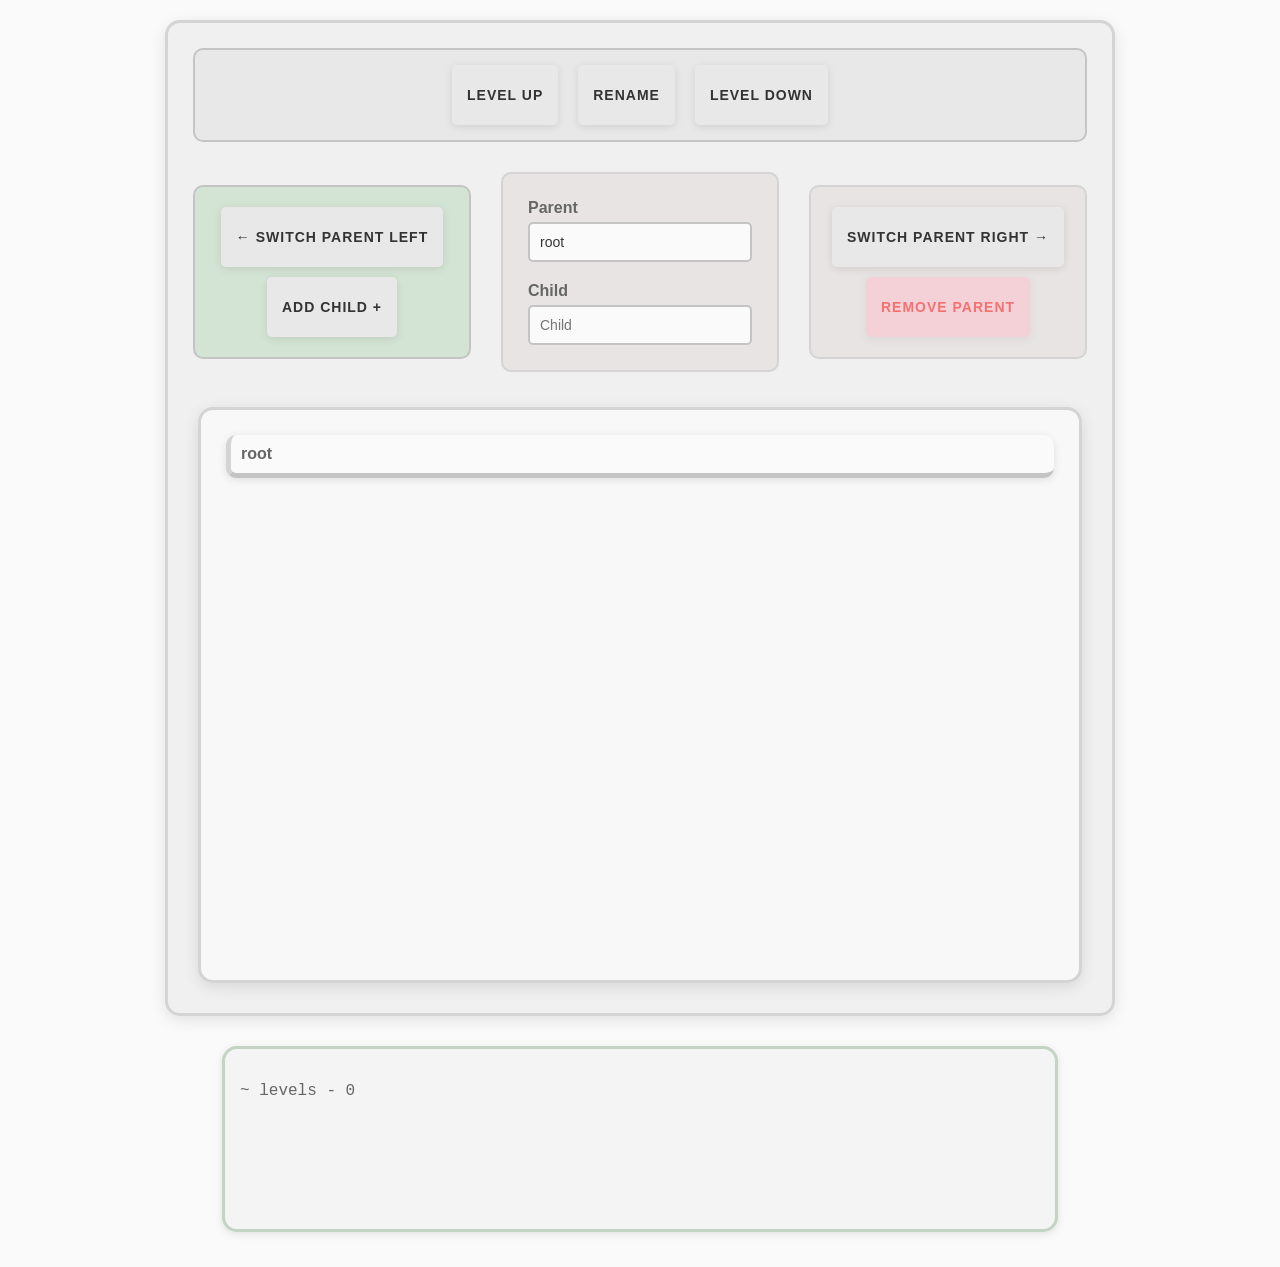
==== hierarchy_AI_UI.html @ 32c995d1 "Version 1 finished" ====
<!DOCTYPE html>
<html lang="en">

<head>
    <meta charset="UTF-8">
    <meta name="viewport" content="width=device-width, initial-scale=1.0">
    <title>Hierarchy Manager</title>
   <link rel="stylesheet" href="heirarchy_AI_UI.css">
</head>

<body>
    <main>
        <div class="inputsForm" id="form">
            <!-- Levels Controls -->
            <div class="levelsControls">
                <button class="levelUp">
                    Level Up
                </button>

                <button class="rename">
                    Rename
                </button>

                <button class="levelDown">
                    Level Down
                </button>
            </div>

            <!-- Inputs Left -->
            <div class="inputsLeft">
                <div>
                    <button class="parentLeft">
                        ← Switch Parent Left
                    </button>
                </div>

                <div>
                    <button class="addChild">
                        Add Child +
                    </button>
                </div>


            </div>

            <!-- Inputs Middle -->
            <div class="inputsMiddle">
                <div class="parentDiv">
                    <label for="Name">
                        Parent
                        <input type="text" id="Name" placeholder="Name">
                    </label>
                </div>

                <div class="childDiv">
                    <label for="Child">
                        Child
                        <input type="text" id="Child" placeholder="Child">
                    </label>
                </div>
            </div>

            <!-- Inputs Right -->
            <div class="inputsRight">
                <button class="parentRight">
                    Switch Parent Right →
                </button>

                <div>
                    <button class="removeChild">
                        Remove parent
                    </button>
                </div>
               
            </div>

            <!-- Container -->
            <div id="container">
                <!-- Dynamic content will be added here by JS -->
            </div>
        </div>

        <div id="miniLogs">
           
        </div>

    </main>

    <script src="heirarchy.js"></script>
</body>

</html>
---- heirarchy_AI_UI.css ----
:root {
            /* Main Colors */
            --bg-primary: #fafafa;
            --bg-secondary: #f0f0f0;
            --bg-accent: #e8e8e8;
            
            /* Border Colors */
            --border-primary: #d4d4d4;
            --border-accent: #c4c4c4;
            
            /* Text Colors */
            --text-primary: #333333;
            --text-secondary: #666666;
            --text-accent: #888888;
            
            /* Interactive Colors */
            --button-bg: #e8e8e8;
            --button-hover: #d8d8d8;
            --button-active: #c8c8c8;
            --button-disabled: #f0f0f0;
            
            /* Accent Colors */
            --accent-left: #d4e4d4;
            --accent-middle: #e8e4e4;
            --accent-right: #e8e4e4;
            
            /* Container Colors */
            --container-bg: #f8f8f8;
            --container-border: #d4d4d4;
            --logs-bg: #f4f4f4;
            --logs-border: #c4d4c4;
            
            /* Spacing */
            --gap-small: 5px;
            --gap-medium: 10px;
            --gap-large: 15px;
            
            /* Border Radius */
            --radius-small: 5px;
            --radius-medium: 10px;
            --radius-large: 15px;
            
            /* Shadows */
            --shadow-light: 0 2px 8px rgba(0, 0, 0, 0.1);
            --shadow-medium: 0 4px 15px rgba(0, 0, 0, 0.1);
            --shadow-heavy: 0 8px 30px rgba(0, 0, 0, 0.1);
        }

        * {
            box-sizing: box-sizing;
            margin: 0;
            padding: 0;
        }

        body {
            font-family: 'Trebuchet MS', 'Lucida Sans Unicode', 'Lucida Grande', 'Lucida Sans', Arial, sans-serif;
            font-size: 16px;
            min-height: 100vh;
            display: flex;
            align-items: center;
            flex-direction: column;
            justify-content: center;
            background-color: var(--bg-primary);
            color: var(--text-primary);
            padding: 20px;
        }

        main {
            width: 100%;
            max-width: 1200px;
            display: flex;
            flex-direction: column;
            align-items: center;
        }

        .inputsForm {
            display: grid;
            border: solid 3px var(--border-primary);
            border-radius: var(--radius-large);
            grid-template-columns: 1fr 1fr 1fr;
            column-gap: var(--gap-medium);
            row-gap: var(--gap-medium);
            grid-template-rows: auto 1fr auto;
            grid-template-areas: "levels levels levels"
                                "leftSide middleSide rightSide"
                                "ws ws ws";
            justify-content: center;
            align-items: center;
            background-color: var(--bg-secondary);
            box-shadow: var(--shadow-medium);
            padding: var(--gap-large);
            margin-bottom: var(--gap-large);
        }

        .levelsControls {
            grid-area: levels;
            display: flex;
            align-items: center;
            justify-content: center;
            gap: var(--gap-medium);
            border: solid 2px var(--border-accent);
            border-radius: var(--radius-medium);
            margin: var(--gap-medium);
            padding: var(--gap-medium);
            background-color: var(--bg-accent);
            
        }

        .inputsMiddle {
            grid-area: middleSide;
            display: flex;
            flex-direction: column;
            align-items: center;
            justify-content: center;
            border: solid 2px var(--border-primary);
            border-radius: var(--radius-medium);
            margin: var(--gap-medium);
            padding: var(--gap-large);
            background-color: var(--accent-middle);
        }

        .inputsLeft {
            grid-area: leftSide;
            display: flex;
            flex-direction: column;
            align-items: center;
            justify-content: center;
            border: solid 2px var(--border-accent);
            border-radius: var(--radius-medium);
            margin: var(--gap-medium);
            padding: var(--gap-large);
            background-color: var(--accent-left);
        }

        .inputsRight {
            grid-area: rightSide;
            display: flex;
            flex-direction: column;
            align-items: center;
            justify-content: center;
            border: solid 2px var(--border-primary);
            border-radius: var(--radius-medium);
            margin: var(--gap-medium);
            padding: var(--gap-large);
            background-color: var(--accent-right);
        }

        .inputsForm button {
            border: none;
            margin: var(--gap-small);
            border-radius: var(--radius-small);
            height: 60px;
            min-width: 80px;
            padding: 10px 15px;
            font-size: 14px;
            font-weight: bold;
            cursor: pointer;
            transition: all 0.3s ease;
            background-color: var(--button-bg);
            color: var(--text-primary);
            box-shadow: var(--shadow-light);
            text-transform: uppercase;
            letter-spacing: 1px;
        }

        .inputsForm button:hover {
            transform: scale(1.05);
            background-color: var(--button-hover);
            box-shadow: var(--shadow-medium);
        }

        .inputsForm button:disabled {
            opacity: 0.5;
            cursor: not-allowed;
            background-color: var(--button-disabled);
        }

        .inputsForm button:active {
            transform: scale(0.95);
        }

        .parentDiv, .childDiv {
            margin: var(--gap-medium);
        }

        .parentDiv label, .childDiv label {
            display: flex;
            flex-direction: column;
            color: var(--text-secondary);
            font-weight: bold;
        }

        .parentDiv input, .childDiv input {
            margin-top: 5px;
            padding: 10px;
            border: solid 2px var(--border-accent);
            border-radius: var(--radius-small);
            background-color: var(--bg-primary);
            color: var(--text-primary);
            font-size: 14px;
            width: 200px;
        }

        .parentDiv input:focus, .childDiv input:focus {
            outline: none;
            border-color: var(--border-primary);
            box-shadow: var(--shadow-light);
        }

        #container {
            grid-area: ws;
            background-color: var(--container-bg);
            height: 60vh;
            min-height: 400px;
            border-radius: var(--radius-large);
            padding: var(--gap-large);
            margin: var(--gap-large);
            overflow-y: auto;
            border: solid 3px var(--container-border);
            box-shadow: var(--shadow-medium);
        }

        #miniLogs {
            background-color: var(--logs-bg);
            border: solid 3px var(--logs-border);
            width: 100%;
            max-width: 800px;
            height: 150px;
            border-radius: var(--radius-large);
            padding: var(--gap-large);
            margin: var(--gap-large) 0;
            text-align: left;
            font-family: monospace;
            color: var(--text-secondary);
            overflow-y: auto;
            box-shadow: var(--shadow-light);
        }

        .node {
            display: grid;
            grid-template-columns: 0.25fr 1fr;
            grid-template-rows: 1fr;
            row-gap: var(--gap-small);
            column-gap: var(--gap-small);
            background-color: var(--bg-primary);
            border-radius: var(--radius-medium);
            border-left: solid 5px var(--border-primary);
            border-bottom: solid 5px var(--border-accent);
            grid-template-areas: "name children";
            align-items: flex-start;
            margin: var(--gap-medium);
            padding: var(--gap-medium);
            box-shadow: var(--shadow-light);
        }

        .node p {
            grid-area: name;
            color: var(--text-secondary);
            font-weight: bold;
        }

        .node div {
            grid-area: children;
        }
        .currentPosition{
            background-color: #79C7C5;
        }
        #name{
            border:solid 2px #79C7C5;
        }

        /* Responsive Design */
        @media (max-width: 768px) {
            .inputsForm {
                grid-template-columns: 1fr;
                grid-template-areas: "levels"
                                    "leftSide"
                                    "middleSide"
                                    "rightSide"
                                    "ws";
            }

            .inputsForm button {
                height: 50px;
                min-width: 100%;
            }

            .parentDiv input, .childDiv input {
                width: 100%;
            }

            #container {
                height: 40vh;
            }
            .levelsControls{
                flex-direction: column;
            }
        }

        @media (max-width: 480px) {
            body {
                font-size: 14px;
                padding: 10px;
            }

            .inputsForm {
                padding: var(--gap-medium);
            }

            .levelsControls {
                flex-direction: column;
                gap: var(--gap-small);
            }

            .inputsForm button {
                height: 45px;
                font-size: 12px;
            }

            #container {
                height: 30vh;
            }

            #miniLogs {
                height: 120px;
            }
        }
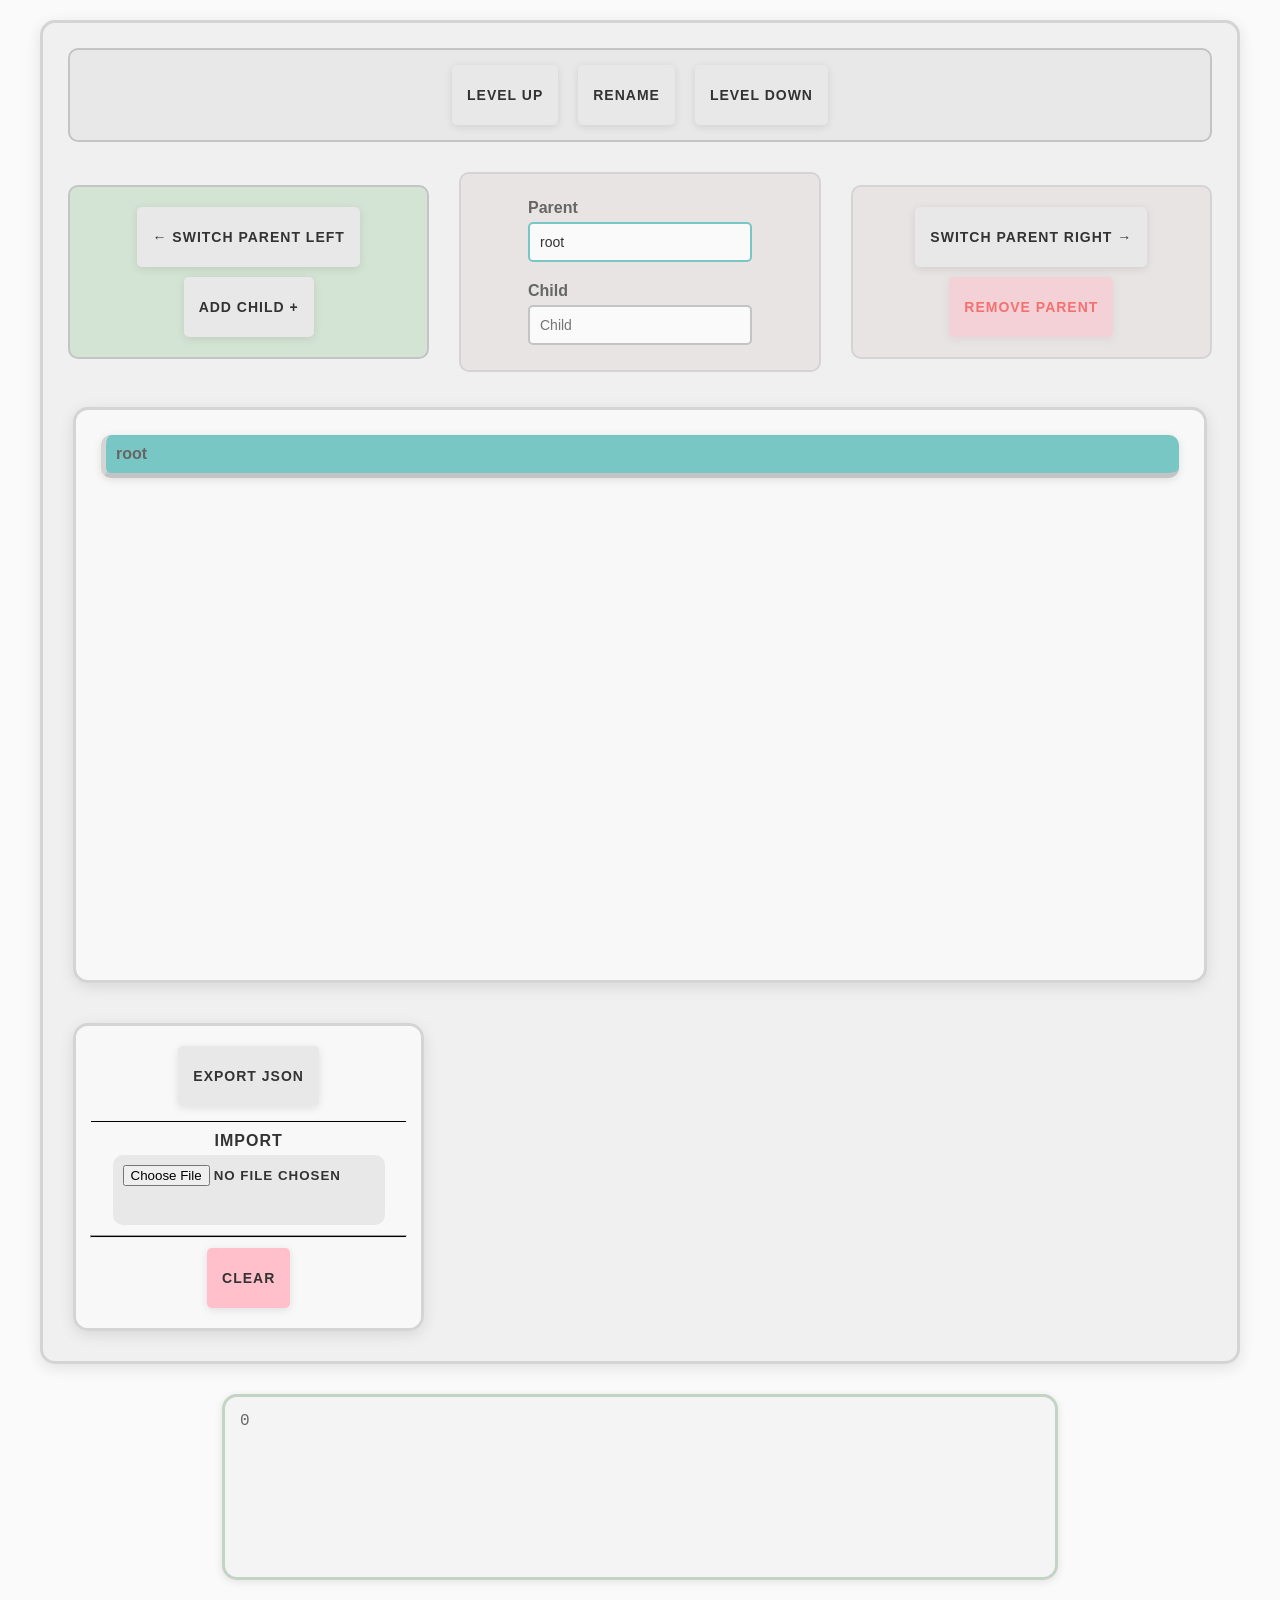
==== commit ee972b8a: "feature: Added Export logic , import logic and a clear everything button, also session storage logic" ====
--- a/hierarchy_AI_UI.html
+++ b/hierarchy_AI_UI.html
@@ -5,13 +5,15 @@
     <meta charset="UTF-8">
     <meta name="viewport" content="width=device-width, initial-scale=1.0">
     <title>Hierarchy Manager</title>
-   <link rel="stylesheet" href="heirarchy_AI_UI.css">
+    <link rel="stylesheet" href="heirarchy_AI_UI.css">
 </head>
 
 <body>
     <main>
+
         <div class="inputsForm" id="form">
             <!-- Levels Controls -->
+           
             <div class="levelsControls">
                 <button class="levelUp">
                     Level Up
@@ -71,17 +73,29 @@
                         Remove parent
                     </button>
                 </div>
-               
+
             </div>
 
             <!-- Container -->
             <div id="container">
                 <!-- Dynamic content will be added here by JS -->
             </div>
+            <div id="export">
+                <button id="exportBtn">
+                    export json
+                </button>
+                <label for="importBtn
+                ">IMPORT</label>
+                <input type="file" id="importBtn">
+                <hr style="width: 100%; height: 1px; stroke-width: 2px; font-weight:bold; background-color: black; margin: 5px;"/>
+                <button id="clearBtn">
+                    Clear
+                </button>
+            </div>
         </div>
 
         <div id="miniLogs">
-           
+
         </div>
 
     </main>
--- a/heirarchy_AI_UI.css
+++ b/heirarchy_AI_UI.css
@@ -71,6 +71,10 @@
             display: flex;
             flex-direction: column;
             align-items: center;
+        }
+        #fileCtrls{
+            width: 100%;
+            
         }
 
         .inputsForm {
@@ -219,6 +223,47 @@
             border: solid 3px var(--container-border);
             box-shadow: var(--shadow-medium);
         }
+        #export{
+            background-color: var(--container-bg);
+            min-height: 50px;
+            border-radius: var(--radius-large);
+            padding: var(--gap-large);
+            margin: var(--gap-large);
+            overflow-y: auto;
+            border: solid 3px var(--container-border);
+            box-shadow: var(--shadow-medium);
+            display: flex;
+            flex-direction: column;
+            align-items: center;
+            justify-content: center;
+        }
+        #export input{
+            background-color:var(--button-bg);
+            border-radius: 10px;
+            width: 80%;
+            height:50px;
+            text-align: center;
+            padding: 10px;
+            align-self: center;
+            margin: 5px;
+            text-transform: uppercase;
+            letter-spacing: 1px;
+            font-weight: bold;
+        }
+        #export label{
+            text-transform: uppercase;
+            letter-spacing: 1px;
+            font-weight: bold;
+           margin: 10px 0 0;
+           border-top:1px solid black;
+           width:100%;
+           text-align: center;
+           padding-top: 10px;
+        }
+        
+        #export #clearBtn{
+            background-color: pink
+        }
 
         #miniLogs {
             background-color: var(--logs-bg);
@@ -265,7 +310,7 @@
         .currentPosition{
             background-color: #79C7C5;
         }
-        #name{
+        #Name{
             border:solid 2px #79C7C5;
         }
 
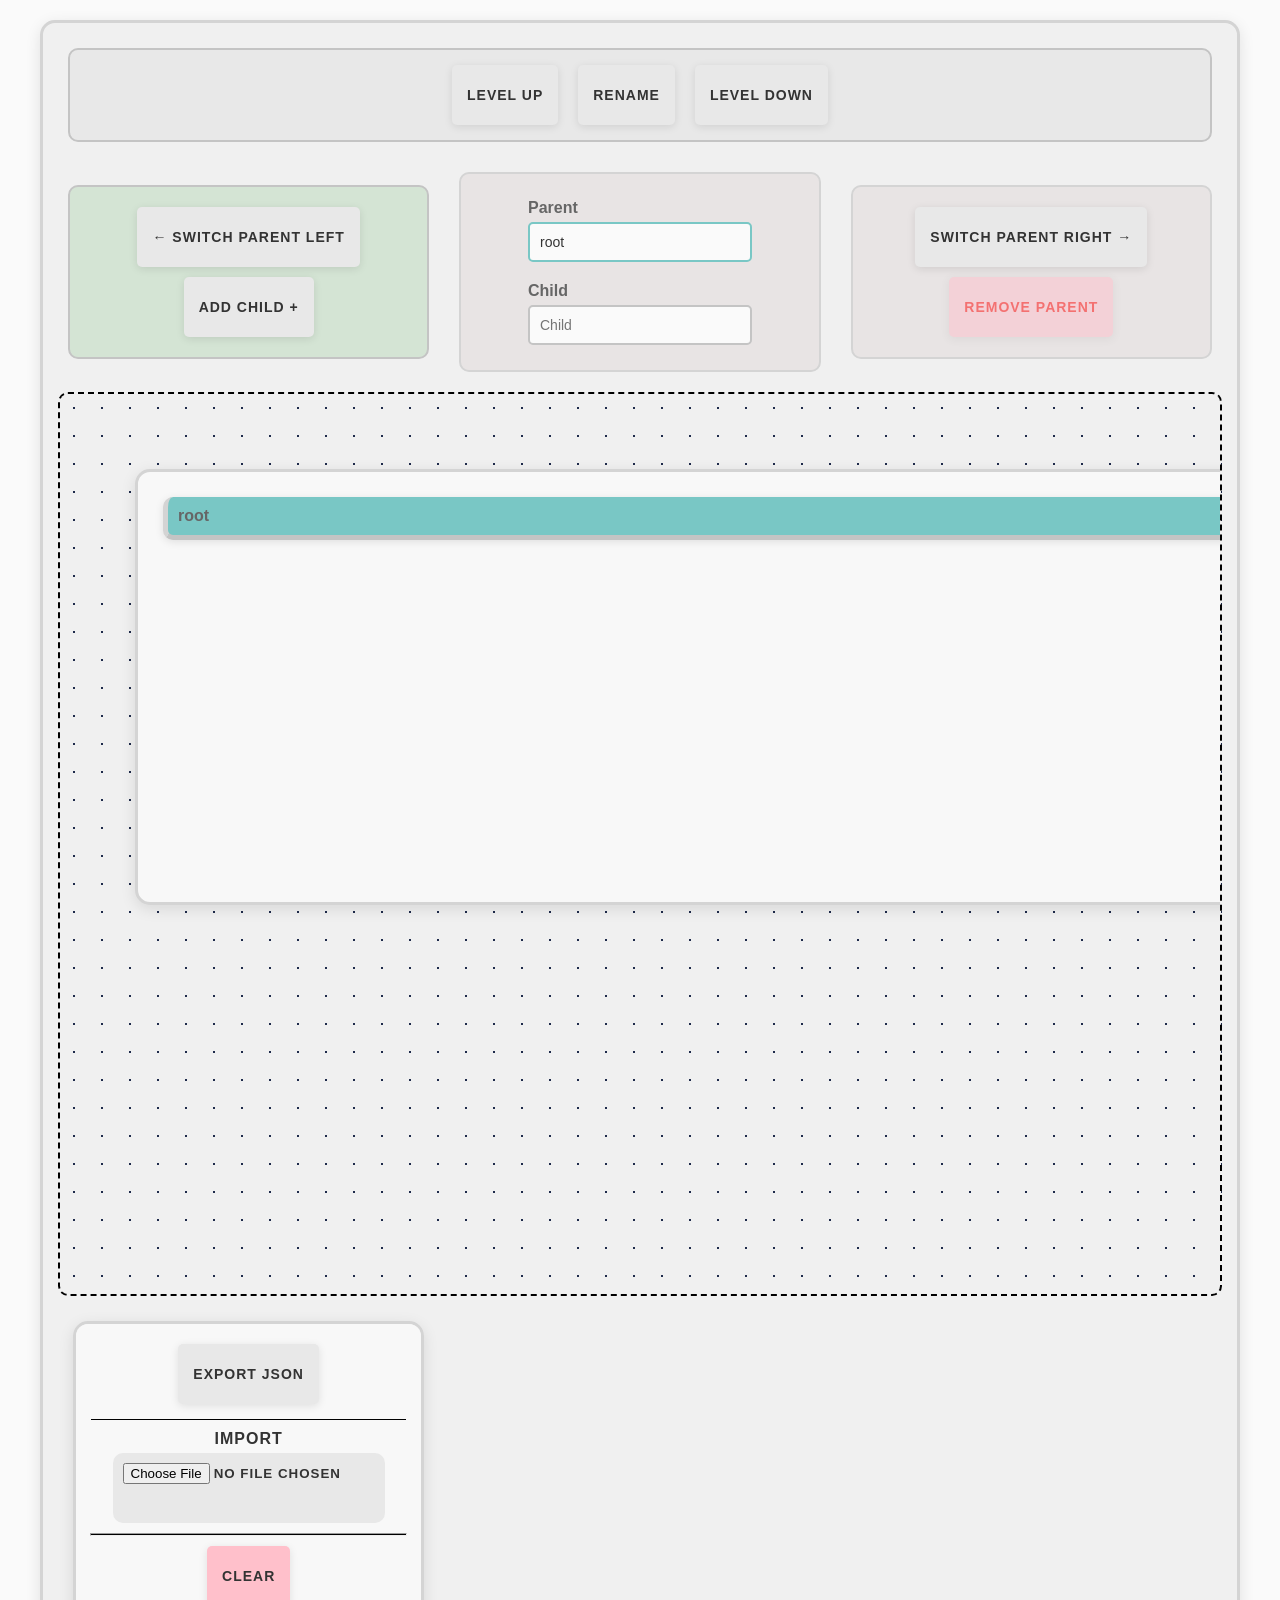
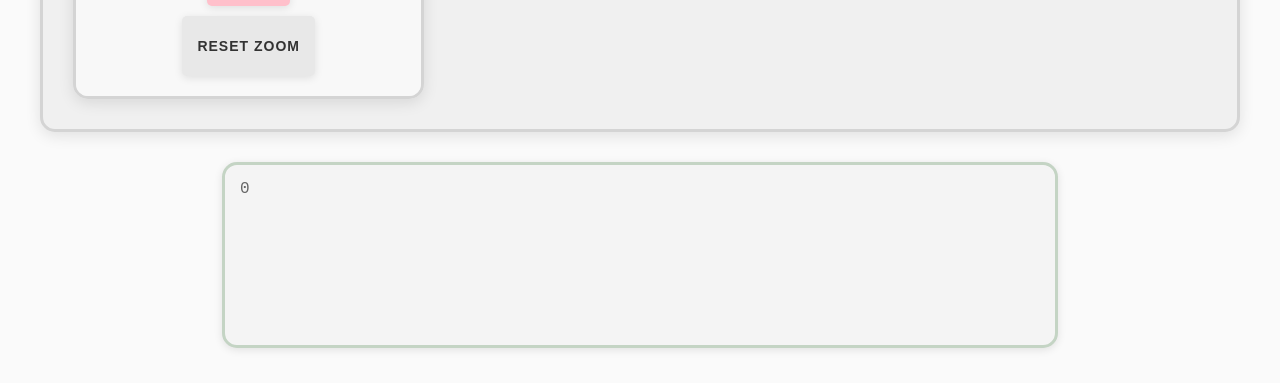
==== commit 47263581: "Added a canvas to the apap. Next is differnet visualisation modes." ====
--- a/hierarchy_AI_UI.html
+++ b/hierarchy_AI_UI.html
@@ -13,7 +13,7 @@
 
         <div class="inputsForm" id="form">
             <!-- Levels Controls -->
-           
+
             <div class="levelsControls">
                 <button class="levelUp">
                     Level Up
@@ -77,9 +77,12 @@
             </div>
 
             <!-- Container -->
-            <div id="container">
-                <!-- Dynamic content will be added here by JS -->
+            <div id="canvas">
+                <div id="container">
+                    <!-- Dynamic content will be added here by JS -->
+                </div>
             </div>
+
             <div id="export">
                 <button id="exportBtn">
                     export json
@@ -87,9 +90,14 @@
                 <label for="importBtn
                 ">IMPORT</label>
                 <input type="file" id="importBtn">
-                <hr style="width: 100%; height: 1px; stroke-width: 2px; font-weight:bold; background-color: black; margin: 5px;"/>
+                <hr
+                    style="width: 100%; height: 1px; stroke-width: 2px; font-weight:bold; background-color: black; margin: 5px;" />
                 <button id="clearBtn">
                     Clear
+                </button>
+
+                <button id="reset">
+                    reset zoom
                 </button>
             </div>
         </div>
@@ -101,6 +109,7 @@
     </main>
 
     <script src="heirarchy.js"></script>
+    <script src="heirarchy_canvas.js"></script>
 </body>
 
 </html>
--- a/heirarchy_AI_UI.css
+++ b/heirarchy_AI_UI.css
@@ -211,10 +211,22 @@
             box-shadow: var(--shadow-light);
         }
 
+        #canvas{
+            position: relative;
+            grid-area: ws;
+            min-height:100vh;
+            overflow: hidden;
+            border:dashed 2px black;
+            border-radius: 10px;           
+        }
+
         #container {
-            grid-area: ws;
+            position: absolute;
+            transform-origin: 0 0;
+            will-change: tranform;
+            inset:0;
             background-color: var(--container-bg);
-            height: 60vh;
+            height:fit-content;
             min-height: 400px;
             border-radius: var(--radius-large);
             padding: var(--gap-large);
@@ -222,6 +234,7 @@
             overflow-y: auto;
             border: solid 3px var(--container-border);
             box-shadow: var(--shadow-medium);
+            
         }
         #export{
             background-color: var(--container-bg);
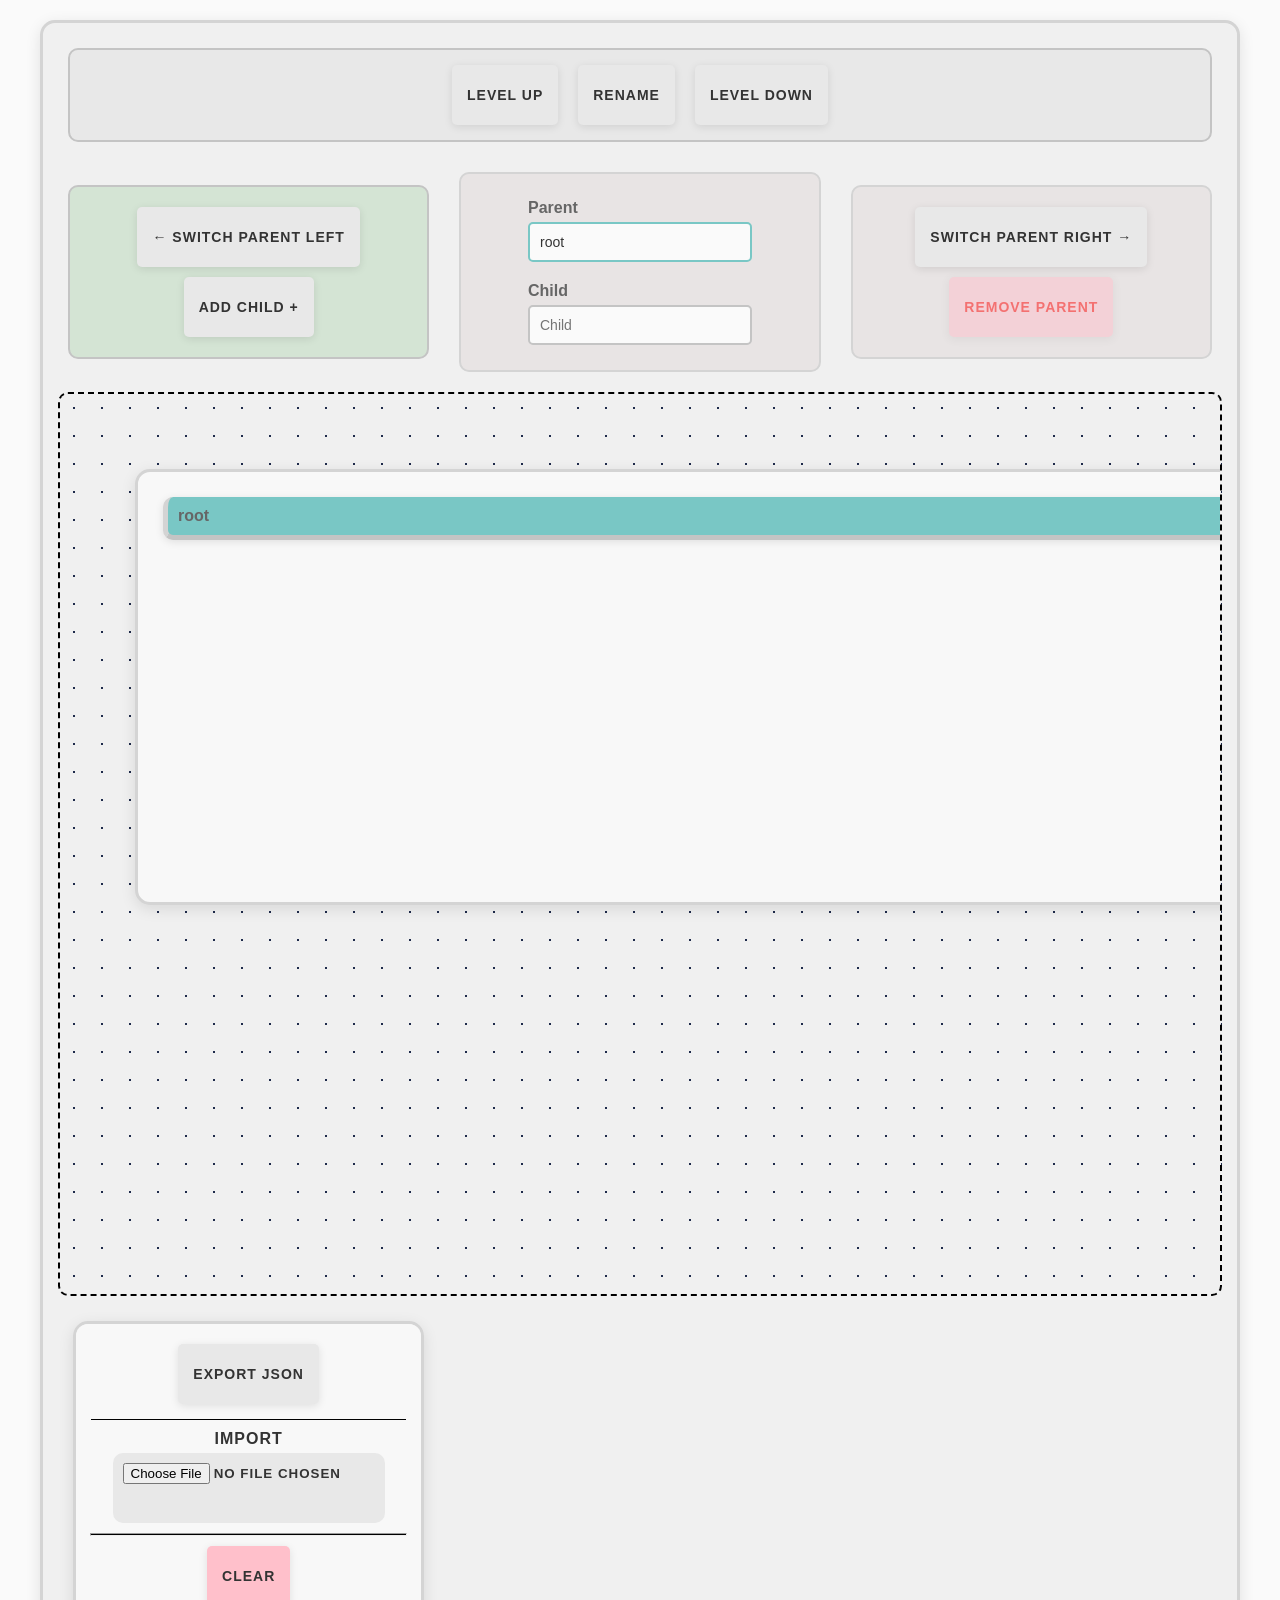
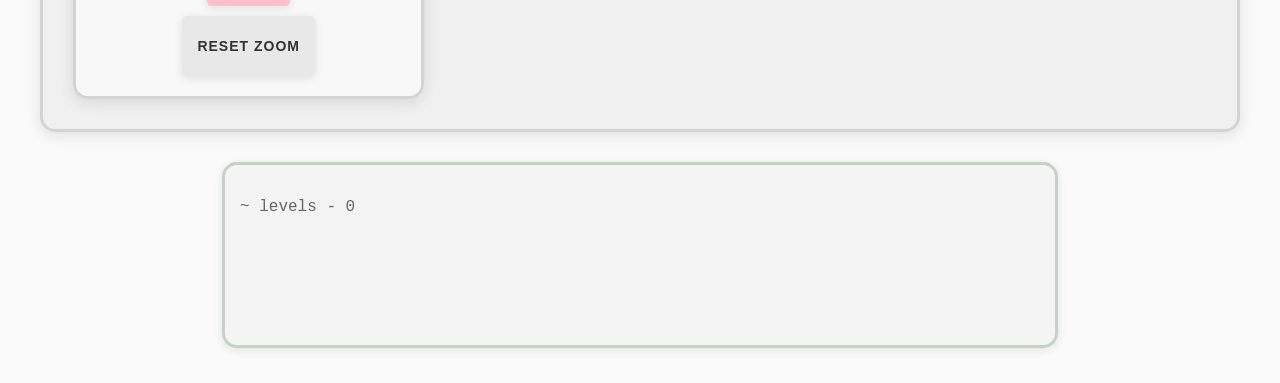
==== commit 5f8e71d3: "Added a bunch of stuff" ====
--- a/hierarchy_AI_UI.html
+++ b/hierarchy_AI_UI.html
@@ -100,6 +100,9 @@
                     reset zoom
                 </button>
             </div>
+            <div id="colorControls">
+                
+            </div>
         </div>
 
         <div id="miniLogs">
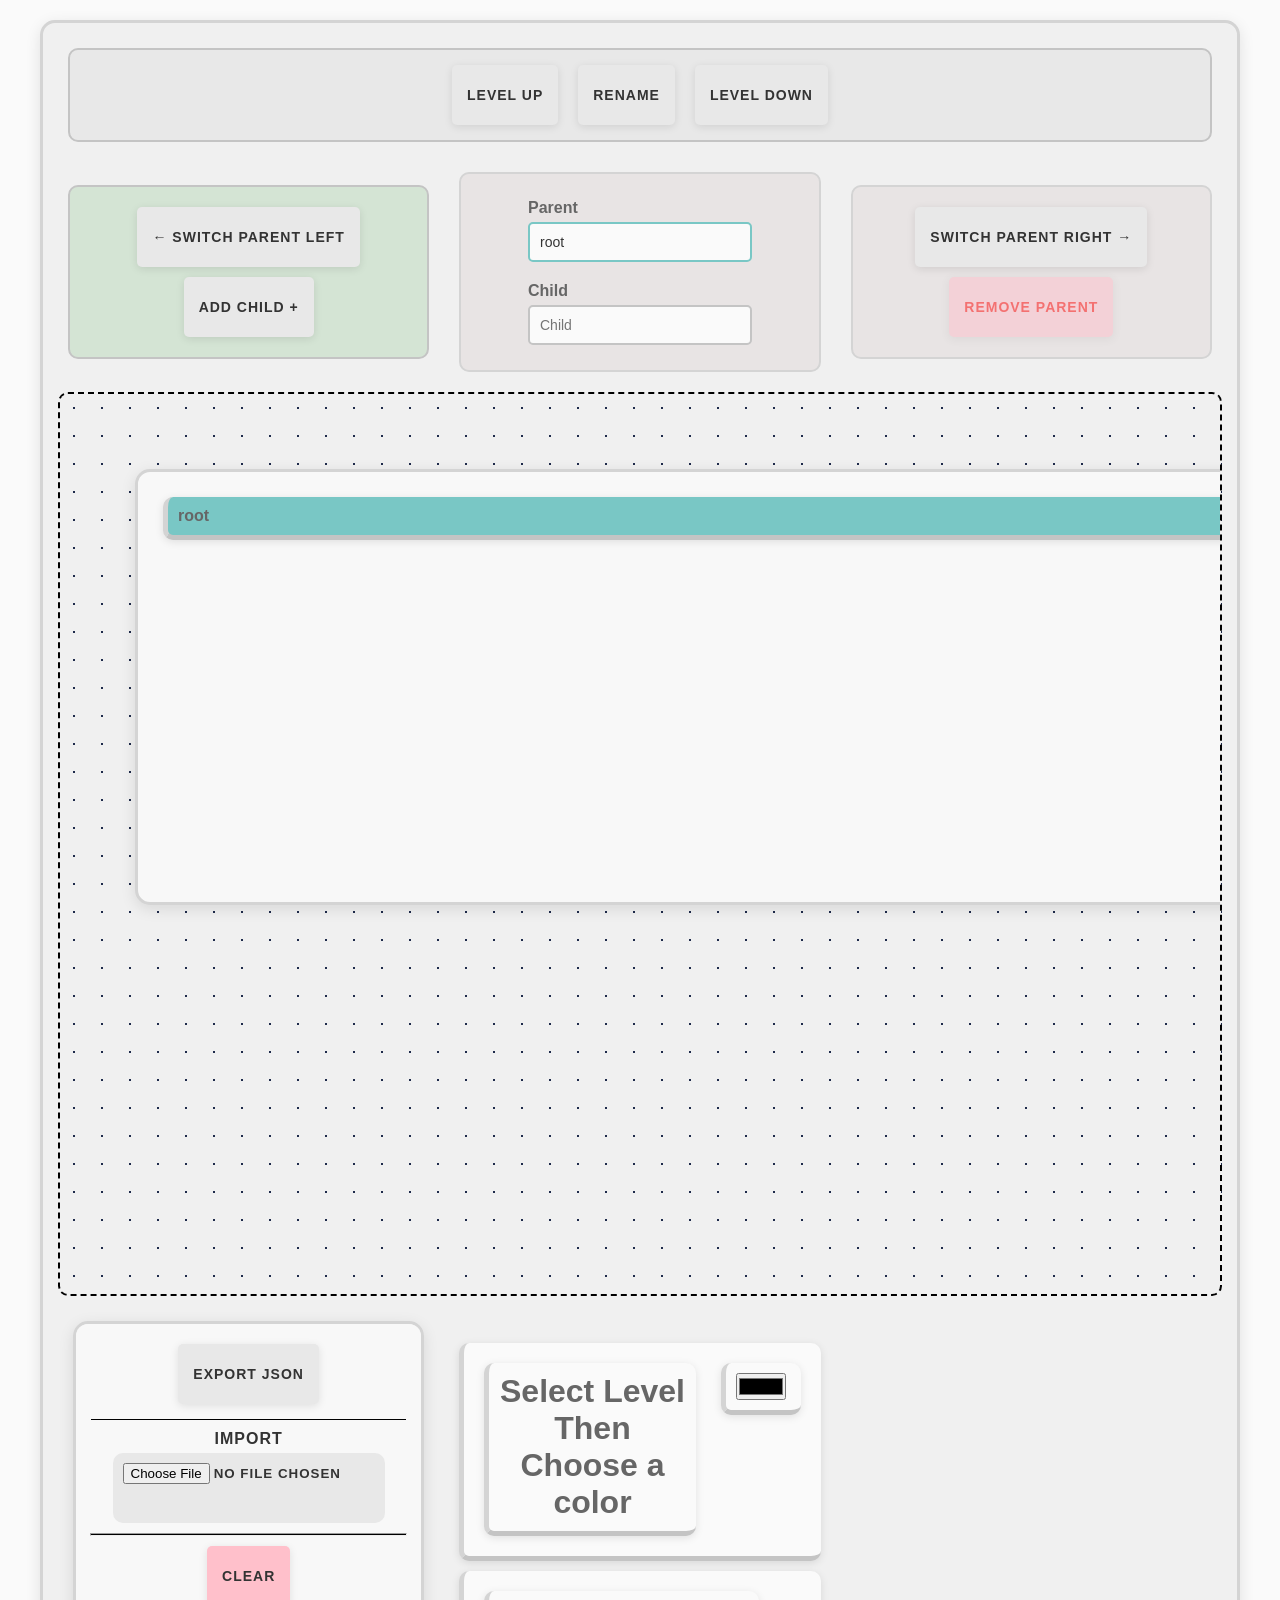
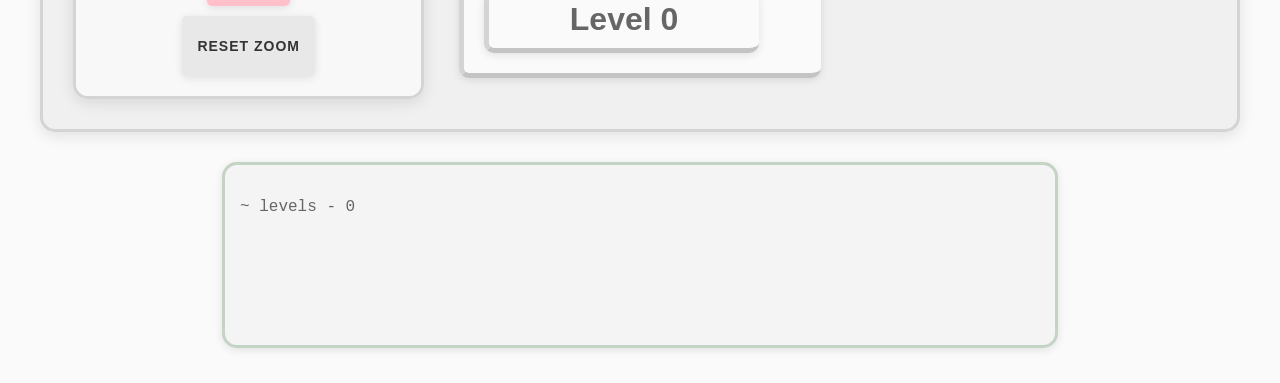
==== commit 93a4f7d1: "Added a Littile Color Picker to help" ====
--- a/hierarchy_AI_UI.html
+++ b/hierarchy_AI_UI.html
@@ -6,6 +6,7 @@
     <meta name="viewport" content="width=device-width, initial-scale=1.0">
     <title>Hierarchy Manager</title>
     <link rel="stylesheet" href="heirarchy_AI_UI.css">
+    <link rel="shortcut icon" href="/favicon_io/favicon.ico" type="image/x-icon">
 </head>
 
 <body>
@@ -101,7 +102,12 @@
                 </button>
             </div>
             <div id="colorControls">
-                
+                <div class="colorLevel">
+                    <p>Select Level Then Choose a color </p>
+                    <div class="colorLevel">
+                     <input  type="color" id="colorInput" name="colorInput">
+                    </div>
+                </div> 
             </div>
         </div>
 
@@ -111,8 +117,9 @@
 
     </main>
 
-    <script src="heirarchy.js"></script>
+    <script type="module" src="./heirarchy.js"></script>
     <script src="heirarchy_canvas.js"></script>
+    <script type="module" src="./heirarchy_colors.js"></script>
 </body>
 
 </html>
--- a/heirarchy_AI_UI.css
+++ b/heirarchy_AI_UI.css
@@ -44,6 +44,8 @@
             --shadow-light: 0 2px 8px rgba(0, 0, 0, 0.1);
             --shadow-medium: 0 4px 15px rgba(0, 0, 0, 0.1);
             --shadow-heavy: 0 8px 30px rgba(0, 0, 0, 0.1);
+
+            --teal-blue:#79C7C5;
         }
 
         * {
@@ -294,7 +296,7 @@
             box-shadow: var(--shadow-light);
         }
 
-        .node {
+        .node, .colorLevel{
             display: grid;
             grid-template-columns: 0.25fr 1fr;
             grid-template-rows: 1fr;
@@ -311,10 +313,32 @@
             box-shadow: var(--shadow-light);
         }
 
-        .node p {
+        .node p, .colorLevel p {
             grid-area: name;
             color: var(--text-secondary);
             font-weight: bold;
+        }
+        .colorLevel p{
+             background-color: var(--bg-primary);
+            border-radius: var(--radius-medium);
+            border-left: solid 5px var(--border-primary);
+            border-bottom: solid 5px var(--border-accent);
+            align-items: flex-start;
+            margin: var(--gap-medium);
+            padding: var(--gap-medium);
+            box-shadow: var(--shadow-light);
+        }
+        .colorLevel {
+            text-align: center;
+            font-size: 2em;
+             color: var(--text-secondary);
+            font-weight: bold;
+            grid-template-columns: 2fr 0.25fr;
+        }
+        
+
+        .chosenLevel {
+            border: 5px solid var(--teal-blue);
         }
 
         .node div {
@@ -382,4 +406,4 @@
             #miniLogs {
                 height: 120px;
             }
-        }+        }
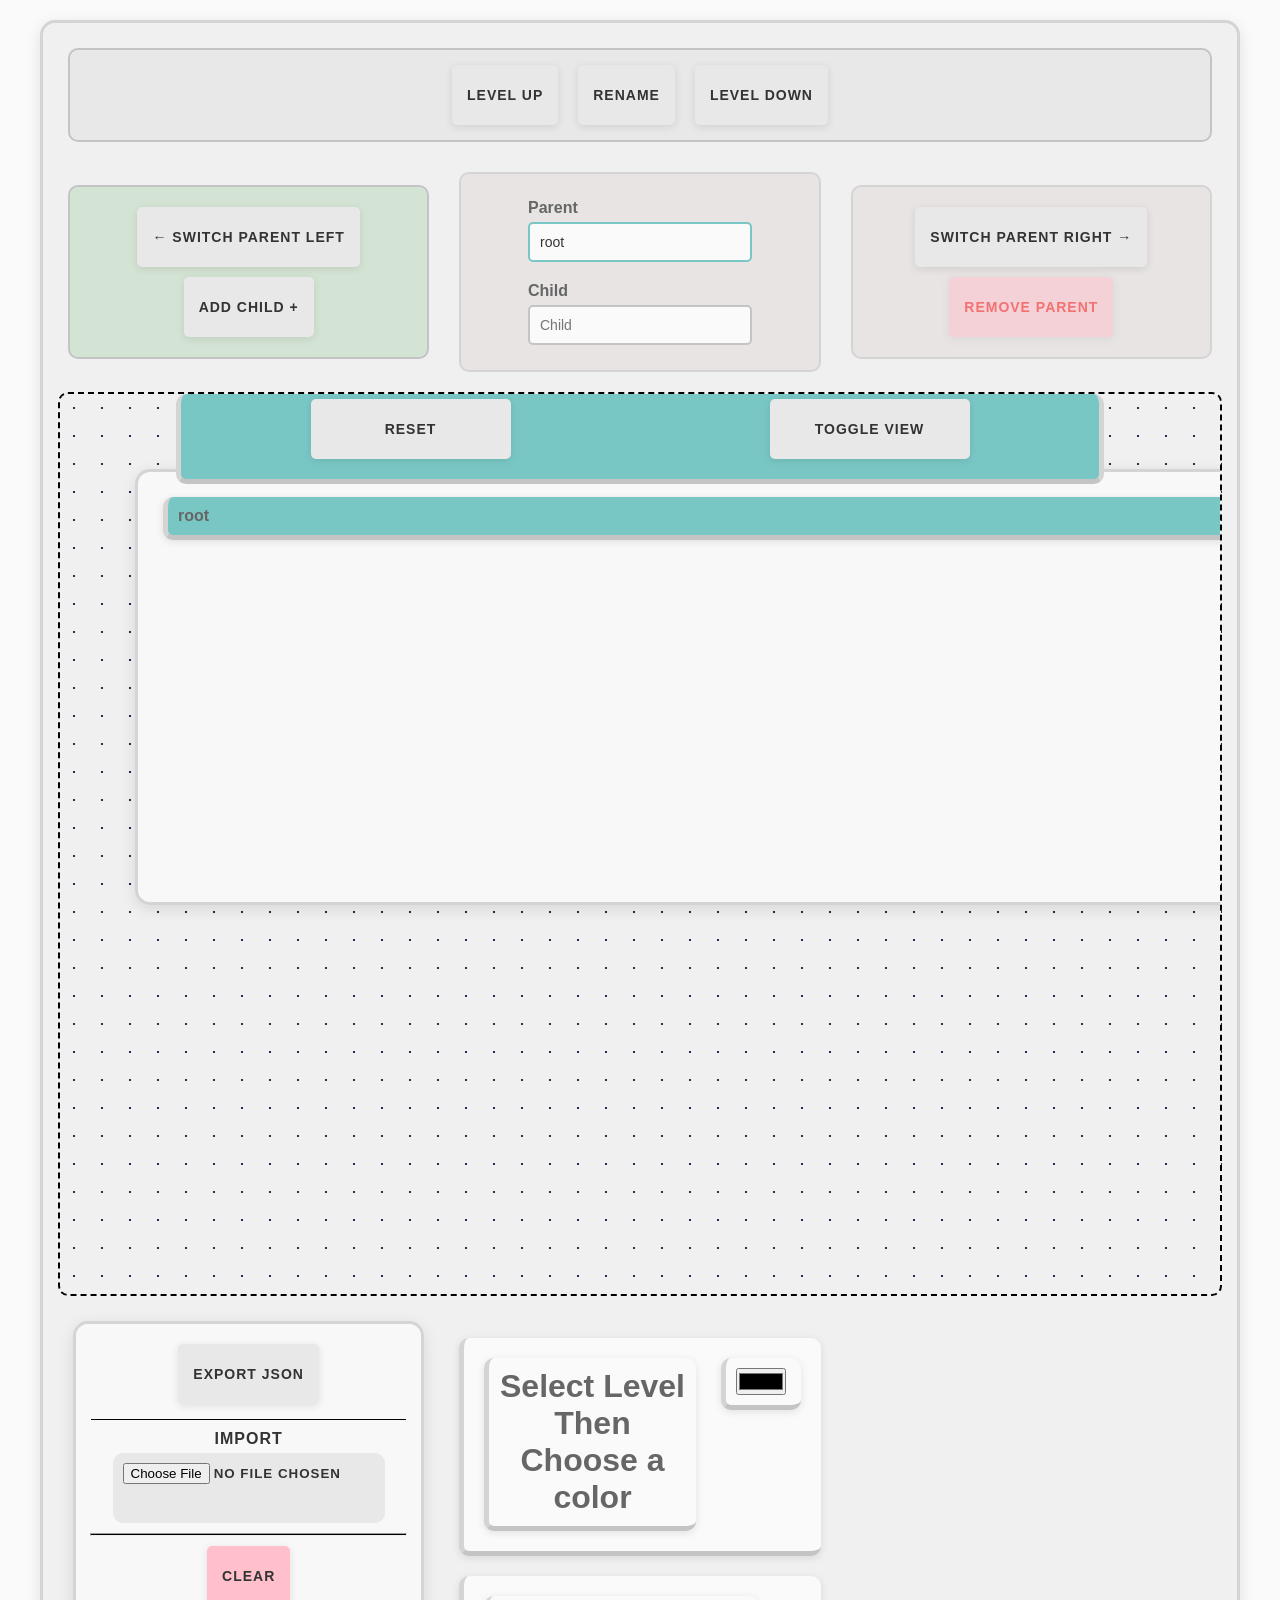
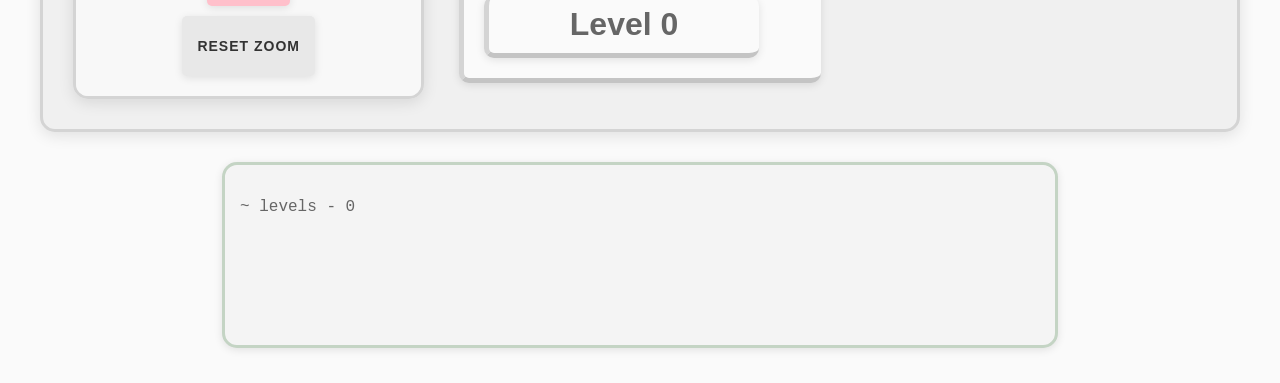
==== commit a7ccef84: "Added new view that looks like nodes and edges" ====
--- a/hierarchy_AI_UI.html
+++ b/hierarchy_AI_UI.html
@@ -76,11 +76,34 @@
                 </div>
 
             </div>
-
+            
+            <template>
+                <svg style="position: absolute; top: 0; left: 0; overflow: visible; pointer-events:none" width="100px" height="100px">
+                        <defs>
+                            <filter id="glow">
+                                <feGaussianBlur stdDeviation="3" result="blur" />
+                                <feMerge>
+                                    <feMergeNode in="blur" />
+                                    <feMergeNode in="SourceGraphic" />
+                                </feMerge>
+                            </filter>
+                        </defs>
+                        <g id="edgePaths"></g>
+                    </svg>
+            </template>
             <!-- Container -->
             <div id="canvas">
+                
+               <div id="canvasHeader" class="canvasHeader">
+                <button id="resetBtn">reset</button> <button id="organise" style="display: none;">Organise</button> <button id="viewToggle">toggle view</button>
+               </div>
+
+               <div id="world">
+                
+               </div>
                 <div id="container">
                     <!-- Dynamic content will be added here by JS -->
+                   
                 </div>
             </div>
 
@@ -105,9 +128,9 @@
                 <div class="colorLevel">
                     <p>Select Level Then Choose a color </p>
                     <div class="colorLevel">
-                     <input  type="color" id="colorInput" name="colorInput">
+                        <input type="color" id="colorInput" name="colorInput">
                     </div>
-                </div> 
+                </div>
             </div>
         </div>
 
@@ -118,7 +141,7 @@
     </main>
 
     <script type="module" src="./heirarchy.js"></script>
-    <script src="heirarchy_canvas.js"></script>
+    <script type="module" src="./heirarchy_canvas.js"></script>
     <script type="module" src="./heirarchy_colors.js"></script>
 </body>
 
--- a/heirarchy_AI_UI.css
+++ b/heirarchy_AI_UI.css
@@ -1,409 +1,513 @@
  :root {
-            /* Main Colors */
-            --bg-primary: #fafafa;
-            --bg-secondary: #f0f0f0;
-            --bg-accent: #e8e8e8;
-            
-            /* Border Colors */
-            --border-primary: #d4d4d4;
-            --border-accent: #c4c4c4;
-            
-            /* Text Colors */
-            --text-primary: #333333;
-            --text-secondary: #666666;
-            --text-accent: #888888;
-            
-            /* Interactive Colors */
-            --button-bg: #e8e8e8;
-            --button-hover: #d8d8d8;
-            --button-active: #c8c8c8;
-            --button-disabled: #f0f0f0;
-            
-            /* Accent Colors */
-            --accent-left: #d4e4d4;
-            --accent-middle: #e8e4e4;
-            --accent-right: #e8e4e4;
-            
-            /* Container Colors */
-            --container-bg: #f8f8f8;
-            --container-border: #d4d4d4;
-            --logs-bg: #f4f4f4;
-            --logs-border: #c4d4c4;
-            
-            /* Spacing */
-            --gap-small: 5px;
-            --gap-medium: 10px;
-            --gap-large: 15px;
-            
-            /* Border Radius */
-            --radius-small: 5px;
-            --radius-medium: 10px;
-            --radius-large: 15px;
-            
-            /* Shadows */
-            --shadow-light: 0 2px 8px rgba(0, 0, 0, 0.1);
-            --shadow-medium: 0 4px 15px rgba(0, 0, 0, 0.1);
-            --shadow-heavy: 0 8px 30px rgba(0, 0, 0, 0.1);
-
-            --teal-blue:#79C7C5;
-        }
-
-        * {
-            box-sizing: box-sizing;
-            margin: 0;
-            padding: 0;
-        }
-
-        body {
-            font-family: 'Trebuchet MS', 'Lucida Sans Unicode', 'Lucida Grande', 'Lucida Sans', Arial, sans-serif;
-            font-size: 16px;
-            min-height: 100vh;
-            display: flex;
-            align-items: center;
-            flex-direction: column;
-            justify-content: center;
-            background-color: var(--bg-primary);
-            color: var(--text-primary);
-            padding: 20px;
-        }
-
-        main {
-            width: 100%;
-            max-width: 1200px;
-            display: flex;
-            flex-direction: column;
-            align-items: center;
-        }
-        #fileCtrls{
-            width: 100%;
-            
-        }
-
-        .inputsForm {
-            display: grid;
-            border: solid 3px var(--border-primary);
-            border-radius: var(--radius-large);
-            grid-template-columns: 1fr 1fr 1fr;
-            column-gap: var(--gap-medium);
-            row-gap: var(--gap-medium);
-            grid-template-rows: auto 1fr auto;
-            grid-template-areas: "levels levels levels"
-                                "leftSide middleSide rightSide"
-                                "ws ws ws";
-            justify-content: center;
-            align-items: center;
-            background-color: var(--bg-secondary);
-            box-shadow: var(--shadow-medium);
-            padding: var(--gap-large);
-            margin-bottom: var(--gap-large);
-        }
-
-        .levelsControls {
-            grid-area: levels;
-            display: flex;
-            align-items: center;
-            justify-content: center;
-            gap: var(--gap-medium);
-            border: solid 2px var(--border-accent);
-            border-radius: var(--radius-medium);
-            margin: var(--gap-medium);
-            padding: var(--gap-medium);
-            background-color: var(--bg-accent);
-            
-        }
-
-        .inputsMiddle {
-            grid-area: middleSide;
-            display: flex;
-            flex-direction: column;
-            align-items: center;
-            justify-content: center;
-            border: solid 2px var(--border-primary);
-            border-radius: var(--radius-medium);
-            margin: var(--gap-medium);
-            padding: var(--gap-large);
-            background-color: var(--accent-middle);
-        }
-
-        .inputsLeft {
-            grid-area: leftSide;
-            display: flex;
-            flex-direction: column;
-            align-items: center;
-            justify-content: center;
-            border: solid 2px var(--border-accent);
-            border-radius: var(--radius-medium);
-            margin: var(--gap-medium);
-            padding: var(--gap-large);
-            background-color: var(--accent-left);
-        }
-
-        .inputsRight {
-            grid-area: rightSide;
-            display: flex;
-            flex-direction: column;
-            align-items: center;
-            justify-content: center;
-            border: solid 2px var(--border-primary);
-            border-radius: var(--radius-medium);
-            margin: var(--gap-medium);
-            padding: var(--gap-large);
-            background-color: var(--accent-right);
-        }
-
-        .inputsForm button {
-            border: none;
-            margin: var(--gap-small);
-            border-radius: var(--radius-small);
-            height: 60px;
-            min-width: 80px;
-            padding: 10px 15px;
-            font-size: 14px;
-            font-weight: bold;
-            cursor: pointer;
-            transition: all 0.3s ease;
-            background-color: var(--button-bg);
-            color: var(--text-primary);
-            box-shadow: var(--shadow-light);
-            text-transform: uppercase;
-            letter-spacing: 1px;
-        }
-
-        .inputsForm button:hover {
-            transform: scale(1.05);
-            background-color: var(--button-hover);
-            box-shadow: var(--shadow-medium);
-        }
-
-        .inputsForm button:disabled {
-            opacity: 0.5;
-            cursor: not-allowed;
-            background-color: var(--button-disabled);
-        }
-
-        .inputsForm button:active {
-            transform: scale(0.95);
-        }
-
-        .parentDiv, .childDiv {
-            margin: var(--gap-medium);
-        }
-
-        .parentDiv label, .childDiv label {
-            display: flex;
-            flex-direction: column;
-            color: var(--text-secondary);
-            font-weight: bold;
-        }
-
-        .parentDiv input, .childDiv input {
-            margin-top: 5px;
-            padding: 10px;
-            border: solid 2px var(--border-accent);
-            border-radius: var(--radius-small);
-            background-color: var(--bg-primary);
-            color: var(--text-primary);
-            font-size: 14px;
-            width: 200px;
-        }
-
-        .parentDiv input:focus, .childDiv input:focus {
-            outline: none;
-            border-color: var(--border-primary);
-            box-shadow: var(--shadow-light);
-        }
-
-        #canvas{
-            position: relative;
-            grid-area: ws;
-            min-height:100vh;
-            overflow: hidden;
-            border:dashed 2px black;
-            border-radius: 10px;           
-        }
-
-        #container {
-            position: absolute;
-            transform-origin: 0 0;
-            will-change: tranform;
-            inset:0;
-            background-color: var(--container-bg);
-            height:fit-content;
-            min-height: 400px;
-            border-radius: var(--radius-large);
-            padding: var(--gap-large);
-            margin: var(--gap-large);
-            overflow-y: auto;
-            border: solid 3px var(--container-border);
-            box-shadow: var(--shadow-medium);
-            
-        }
-        #export{
-            background-color: var(--container-bg);
-            min-height: 50px;
-            border-radius: var(--radius-large);
-            padding: var(--gap-large);
-            margin: var(--gap-large);
-            overflow-y: auto;
-            border: solid 3px var(--container-border);
-            box-shadow: var(--shadow-medium);
-            display: flex;
-            flex-direction: column;
-            align-items: center;
-            justify-content: center;
-        }
-        #export input{
-            background-color:var(--button-bg);
-            border-radius: 10px;
-            width: 80%;
-            height:50px;
-            text-align: center;
-            padding: 10px;
-            align-self: center;
-            margin: 5px;
-            text-transform: uppercase;
-            letter-spacing: 1px;
-            font-weight: bold;
-        }
-        #export label{
-            text-transform: uppercase;
-            letter-spacing: 1px;
-            font-weight: bold;
-           margin: 10px 0 0;
-           border-top:1px solid black;
-           width:100%;
-           text-align: center;
-           padding-top: 10px;
-        }
-        
-        #export #clearBtn{
-            background-color: pink
-        }
-
-        #miniLogs {
-            background-color: var(--logs-bg);
-            border: solid 3px var(--logs-border);
-            width: 100%;
-            max-width: 800px;
-            height: 150px;
-            border-radius: var(--radius-large);
-            padding: var(--gap-large);
-            margin: var(--gap-large) 0;
-            text-align: left;
-            font-family: monospace;
-            color: var(--text-secondary);
-            overflow-y: auto;
-            box-shadow: var(--shadow-light);
-        }
-
-        .node, .colorLevel{
-            display: grid;
-            grid-template-columns: 0.25fr 1fr;
-            grid-template-rows: 1fr;
-            row-gap: var(--gap-small);
-            column-gap: var(--gap-small);
-            background-color: var(--bg-primary);
-            border-radius: var(--radius-medium);
-            border-left: solid 5px var(--border-primary);
-            border-bottom: solid 5px var(--border-accent);
-            grid-template-areas: "name children";
-            align-items: flex-start;
-            margin: var(--gap-medium);
-            padding: var(--gap-medium);
-            box-shadow: var(--shadow-light);
-        }
-
-        .node p, .colorLevel p {
-            grid-area: name;
-            color: var(--text-secondary);
-            font-weight: bold;
-        }
-        .colorLevel p{
-             background-color: var(--bg-primary);
-            border-radius: var(--radius-medium);
-            border-left: solid 5px var(--border-primary);
-            border-bottom: solid 5px var(--border-accent);
-            align-items: flex-start;
-            margin: var(--gap-medium);
-            padding: var(--gap-medium);
-            box-shadow: var(--shadow-light);
-        }
-        .colorLevel {
-            text-align: center;
-            font-size: 2em;
-             color: var(--text-secondary);
-            font-weight: bold;
-            grid-template-columns: 2fr 0.25fr;
-        }
-        
-
-        .chosenLevel {
-            border: 5px solid var(--teal-blue);
-        }
-
-        .node div {
-            grid-area: children;
-        }
-        .currentPosition{
-            background-color: #79C7C5;
-        }
-        #Name{
-            border:solid 2px #79C7C5;
-        }
-
-        /* Responsive Design */
-        @media (max-width: 768px) {
-            .inputsForm {
-                grid-template-columns: 1fr;
-                grid-template-areas: "levels"
-                                    "leftSide"
-                                    "middleSide"
-                                    "rightSide"
-                                    "ws";
-            }
-
-            .inputsForm button {
-                height: 50px;
-                min-width: 100%;
-            }
-
-            .parentDiv input, .childDiv input {
-                width: 100%;
-            }
-
-            #container {
-                height: 40vh;
-            }
-            .levelsControls{
-                flex-direction: column;
-            }
-        }
-
-        @media (max-width: 480px) {
-            body {
-                font-size: 14px;
-                padding: 10px;
-            }
-
-            .inputsForm {
-                padding: var(--gap-medium);
-            }
-
-            .levelsControls {
-                flex-direction: column;
-                gap: var(--gap-small);
-            }
-
-            .inputsForm button {
-                height: 45px;
-                font-size: 12px;
-            }
-
-            #container {
-                height: 30vh;
-            }
-
-            #miniLogs {
-                height: 120px;
-            }
-        }
+     /* Main Colors */
+     --bg-primary: #fafafa;
+     --bg-secondary: #f0f0f0;
+     --bg-accent: #e8e8e8;
+
+     /* Border Colors */
+     --border-primary: #d4d4d4;
+     --border-accent: #c4c4c4;
+
+     /* Text Colors */
+     --text-primary: #333333;
+     --text-secondary: #666666;
+     --text-accent: #888888;
+
+     /* Interactive Colors */
+     --button-bg: #e8e8e8;
+     --button-hover: #d8d8d8;
+     --button-active: #c8c8c8;
+     --button-disabled: #f0f0f0;
+
+     /* Accent Colors */
+     --accent-left: #d4e4d4;
+     --accent-middle: #e8e4e4;
+     --accent-right: #e8e4e4;
+
+     /* Container Colors */
+     --container-bg: #f8f8f8;
+     --container-border: #d4d4d4;
+     --logs-bg: #f4f4f4;
+     --logs-border: #c4d4c4;
+
+     /* Spacing */
+     --gap-small: 5px;
+     --gap-medium: 10px;
+     --gap-large: 15px;
+
+     /* Border Radius */
+     --radius-small: 5px;
+     --radius-medium: 10px;
+     --radius-large: 15px;
+
+     /* Shadows */
+     --shadow-light: 0 2px 8px rgba(0, 0, 0, 0.1);
+     --shadow-medium: 0 4px 15px rgba(0, 0, 0, 0.1);
+     --shadow-heavy: 0 8px 30px rgba(0, 0, 0, 0.1);
+
+     --teal-blue: #79C7C5;
+ }
+
+ * {
+     box-sizing: box-sizing;
+     margin: 0;
+     padding: 0;
+ }
+
+ body {
+     font-family: 'Trebuchet MS', 'Lucida Sans Unicode', 'Lucida Grande', 'Lucida Sans', Arial, sans-serif;
+     font-size: 16px;
+     min-height: 100vh;
+     display: flex;
+     align-items: center;
+     flex-direction: column;
+     justify-content: center;
+     background-color: var(--bg-primary);
+     color: var(--text-primary);
+     padding: 20px;
+ }
+
+ main {
+     width: 100%;
+     max-width: 1200px;
+     display: flex;
+     flex-direction: column;
+     align-items: center;
+ }
+
+ #fileCtrls {
+     width: 100%;
+
+ }
+
+ .inputsForm {
+     display: grid;
+     border: solid 3px var(--border-primary);
+     border-radius: var(--radius-large);
+     grid-template-columns: 1fr 1fr 1fr;
+     column-gap: var(--gap-medium);
+     row-gap: var(--gap-medium);
+     grid-template-rows: auto 1fr auto;
+     grid-template-areas: "levels levels levels"
+         "leftSide middleSide rightSide"
+         "ws ws ws";
+     justify-content: center;
+     align-items: center;
+     background-color: var(--bg-secondary);
+     box-shadow: var(--shadow-medium);
+     padding: var(--gap-large);
+     margin-bottom: var(--gap-large);
+ }
+
+ .levelsControls {
+     grid-area: levels;
+     display: flex;
+     align-items: center;
+     justify-content: center;
+     gap: var(--gap-medium);
+     border: solid 2px var(--border-accent);
+     border-radius: var(--radius-medium);
+     margin: var(--gap-medium);
+     padding: var(--gap-medium);
+     background-color: var(--bg-accent);
+
+ }
+
+ .inputsMiddle {
+     grid-area: middleSide;
+     display: flex;
+     flex-direction: column;
+     align-items: center;
+     justify-content: center;
+     border: solid 2px var(--border-primary);
+     border-radius: var(--radius-medium);
+     margin: var(--gap-medium);
+     padding: var(--gap-large);
+     background-color: var(--accent-middle);
+ }
+
+ .inputsLeft {
+     grid-area: leftSide;
+     display: flex;
+     flex-direction: column;
+     align-items: center;
+     justify-content: center;
+     border: solid 2px var(--border-accent);
+     border-radius: var(--radius-medium);
+     margin: var(--gap-medium);
+     padding: var(--gap-large);
+     background-color: var(--accent-left);
+ }
+
+ .inputsRight {
+     grid-area: rightSide;
+     display: flex;
+     flex-direction: column;
+     align-items: center;
+     justify-content: center;
+     border: solid 2px var(--border-primary);
+     border-radius: var(--radius-medium);
+     margin: var(--gap-medium);
+     padding: var(--gap-large);
+     background-color: var(--accent-right);
+ }
+
+ .inputsForm button {
+     border: none;
+     margin: var(--gap-small);
+     border-radius: var(--radius-small);
+     height: 60px;
+     min-width: 80px;
+     padding: 10px 15px;
+     font-size: 14px;
+     font-weight: bold;
+     cursor: pointer;
+     transition: all 0.3s ease;
+     background-color: var(--button-bg);
+     color: var(--text-primary);
+     box-shadow: var(--shadow-light);
+     text-transform: uppercase;
+     letter-spacing: 1px;
+ }
+
+ .inputsForm button:hover {
+     transform: scale(1.05);
+     background-color: var(--button-hover);
+     box-shadow: var(--shadow-medium);
+ }
+
+ .inputsForm button:disabled {
+     opacity: 0.5;
+     cursor: not-allowed;
+     background-color: var(--button-disabled);
+ }
+
+ .inputsForm button:active {
+     transform: scale(0.95);
+ }
+
+ .parentDiv,
+ .childDiv {
+     margin: var(--gap-medium);
+ }
+
+ .parentDiv label,
+ .childDiv label {
+     display: flex;
+     flex-direction: column;
+     color: var(--text-secondary);
+     font-weight: bold;
+ }
+
+ .parentDiv input,
+ .childDiv input {
+     margin-top: 5px;
+     padding: 10px;
+     border: solid 2px var(--border-accent);
+     border-radius: var(--radius-small);
+     background-color: var(--bg-primary);
+     color: var(--text-primary);
+     font-size: 14px;
+     width: 200px;
+ }
+
+ .parentDiv input:focus,
+ .childDiv input:focus {
+     outline: none;
+     border-color: var(--border-primary);
+     box-shadow: var(--shadow-light);
+ }
+
+ #canvas {
+     position: relative;
+     grid-area: ws;
+     min-height: 100vh;
+     overflow: hidden;
+     border: dashed 2px black;
+     border-radius: 10px;
+ }
+
+ #canvasHeader {
+     position: absolute;
+     top: 0;
+     inset: 0% 10% 90% 10%;
+     background-color: var(--teal-blue);
+     border-bottom: solid 5px var(--border-accent);
+     border-right: solid 5px var(--border-primary);
+     border-left: solid 5px var(--border-primary);
+     display: flex;
+     align-items: space-around;
+     justify-content: space-around;
+     border-radius: 10px;
+     z-index: 10;
+
+ }
+ #canvasHeader button{
+    min-width:200px;
+ }
+
+ #container,
+ #world {
+     position: absolute;
+     transform-origin: 0 0;
+     will-change: tranform;
+     inset: 0;
+     background-color: var(--container-bg);
+     height: fit-content;
+     min-height: 400px;
+     border-radius: var(--radius-large);
+     padding: var(--gap-large);
+     margin: var(--gap-large);
+     overflow-y: auto;
+     border: solid 3px var(--container-border);
+     box-shadow: var(--shadow-medium);
+
+ }
+
+ #world {
+     min-height: auto;
+     overflow-y: visible;
+     height: unset;
+     background-color: transparent;
+     transition: ease 0.5s;
+     opacity: 0;
+     border: unset;
+     box-shadow: unset;
+     z-index:-1;
+     
+ }
+
+ .canvasNode {
+     width: 400px;
+     height: 200px;
+     text-align: center;
+ }
+.canvasNode p {
+    text-align: center;
+    position: absolute;
+    inset: 0;
+    top:50%;
+   
+
+}
+ .cnodeDotLeft {
+
+     position: absolute;
+     left: -6px;
+     top: 50%;
+     transform: translateY(-50%);
+     width: 20px;
+     height: 20px;
+     border-radius: 50%;
+     background:grey;
+     border: "2px solid #000";
+     box-shadow: 0 0 8px var(--teal-blue); 
+
+ }
+
+ 
+ .cnodeDotRight {
+
+     position: absolute;
+     right: -6px;
+     top: 50%;
+     transform: translateY(-50%);
+     width: 20px;
+     height: 20px;
+     border-radius: 50%;
+     background:grey;
+     border: "2px solid #000";
+     box-shadow: 0 0 8px var(--teal-blue); 
+     z-index: 10;
+ }
+
+
+ #export {
+     background-color: var(--container-bg);
+     min-height: 50px;
+     border-radius: var(--radius-large);
+     padding: var(--gap-large);
+     margin: var(--gap-large);
+     overflow-y: auto;
+     border: solid 3px var(--container-border);
+     box-shadow: var(--shadow-medium);
+     display: flex;
+     flex-direction: column;
+     align-items: center;
+     justify-content: center;
+ }
+
+ #export input {
+     background-color: var(--button-bg);
+     border-radius: 10px;
+     width: 80%;
+     height: 50px;
+     text-align: center;
+     padding: 10px;
+     align-self: center;
+     margin: 5px;
+     text-transform: uppercase;
+     letter-spacing: 1px;
+     font-weight: bold;
+ }
+
+ #export label {
+     text-transform: uppercase;
+     letter-spacing: 1px;
+     font-weight: bold;
+     margin: 10px 0 0;
+     border-top: 1px solid black;
+     width: 100%;
+     text-align: center;
+     padding-top: 10px;
+ }
+
+ #export #clearBtn {
+     background-color: pink
+ }
+
+ #miniLogs {
+     background-color: var(--logs-bg);
+     border: solid 3px var(--logs-border);
+     width: 100%;
+     max-width: 800px;
+     height: 150px;
+     border-radius: var(--radius-large);
+     padding: var(--gap-large);
+     margin: var(--gap-large) 0;
+     text-align: left;
+     font-family: monospace;
+     color: var(--text-secondary);
+     overflow-y: auto;
+     box-shadow: var(--shadow-light);
+ }
+
+ .node,
+ .colorLevel,
+ .canvasNode {
+     display: grid;
+     grid-template-columns: 0.25fr 1fr;
+     grid-template-rows: 1fr;
+     row-gap: var(--gap-small);
+     column-gap: var(--gap-small);
+     background-color: var(--bg-primary);
+     border-radius: var(--radius-medium);
+     border-left: solid 5px var(--border-primary);
+     border-bottom: solid 5px var(--border-accent);
+     grid-template-areas: "name children";
+     align-items: flex-start;
+     margin: var(--gap-medium);
+     padding: var(--gap-medium);
+     box-shadow: var(--shadow-light);
+ }
+
+ .node p,
+ .colorLevel p,
+ .canvasNode p {
+     grid-area: name;
+     color: var(--text-secondary);
+     font-weight: bold;
+ }
+
+ #colorControls {
+     max-height: 500px;
+     overflow-y: auto;
+     display: grid;
+     grid-template-columns: repeat(autofit, minmax(200px, 1fr));
+ }
+
+ .colorLevel p {
+     background-color: var(--bg-primary);
+     border-radius: var(--radius-medium);
+     border-left: solid 5px var(--border-primary);
+     border-bottom: solid 5px var(--border-accent);
+     align-items: flex-start;
+     margin: var(--gap-medium);
+     padding: var(--gap-medium);
+     box-shadow: var(--shadow-light);
+ }
+
+ .colorLevel,
+ .canvasNode {
+     text-align: center;
+     font-size: 2em;
+     color: var(--text-secondary);
+     font-weight: bold;
+     grid-template-columns: 2fr 0.25fr;
+ }
+
+
+ .chosenLevel {
+     border: 5px solid var(--teal-blue);
+ }
+
+ .node div {
+     grid-area: children;
+ }
+
+ .currentPosition {
+     background-color: #79C7C5;
+ }
+
+ #Name {
+     border: solid 2px #79C7C5;
+ }
+
+ /* Responsive Design */
+ @media (max-width: 768px) {
+     .inputsForm {
+         grid-template-columns: 1fr;
+         grid-template-areas: "levels"
+             "leftSide"
+             "middleSide"
+             "rightSide"
+             "ws";
+     }
+
+     .inputsForm button {
+         height: 50px;
+         min-width: 100%;
+     }
+
+     .parentDiv input,
+     .childDiv input {
+         width: 100%;
+     }
+
+     #container {
+         height: 40vh;
+     }
+
+     .levelsControls {
+         flex-direction: column;
+     }
+ }
+
+ @media (max-width: 480px) {
+     body {
+         font-size: 14px;
+         padding: 10px;
+     }
+
+     .inputsForm {
+         padding: var(--gap-medium);
+     }
+
+     .levelsControls {
+         flex-direction: column;
+         gap: var(--gap-small);
+     }
+
+     .inputsForm button {
+         height: 45px;
+         font-size: 12px;
+     }
+
+     #container {
+         height: 30vh;
+     }
+
+     #miniLogs {
+         height: 120px;
+     }
+ }
